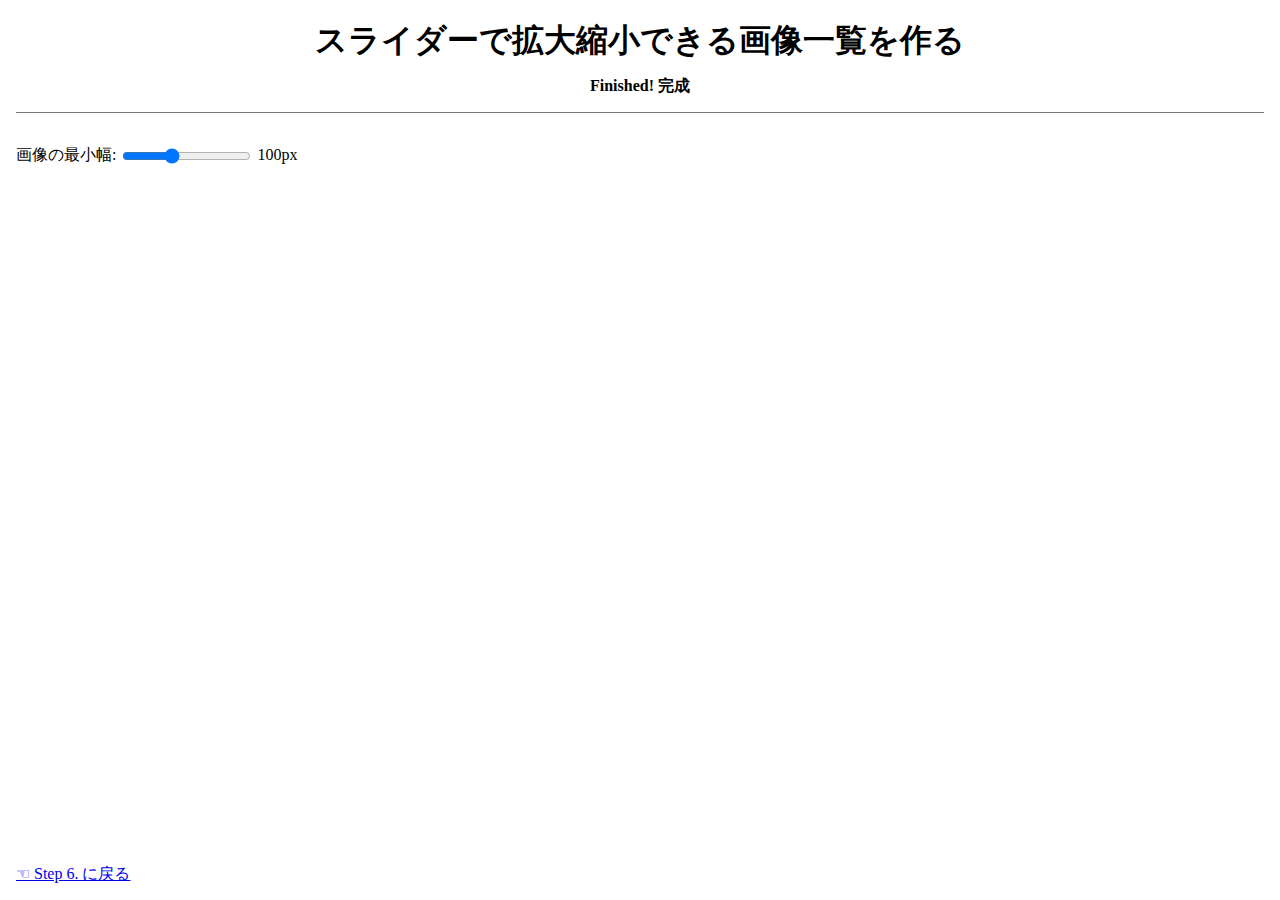
==== finished.html @ 914f470e "Initial commit" ====
<!DOCTYPE html>
<meta charset="UTF-8">
<meta name="viewport" content="width=device-width">
<title>Finished! 完成 | CSS グリッドとカスタム・プロパティと JavaScript を使った、スライダーで拡大縮小できる画像一覧</title>
<link rel="stylesheet" href="common.css" title="固定ヘッダーとナビゲーションを表示">
<link rel="alternate stylesheet" href="screenshot.css" title="固定ヘッダーとナビゲーションを非表示">
<style>
:root {
  --large-image-size: 100px;
  --small-image-size: 50px;
  --grid-min-size: var(--large-image-size);
  @media (width < 640px) {
    --grid-min-size: var(--small-image-size);
  }
}
input[type="range"] {
  vertical-align: middle;
}
ul {
  display: grid;
  gap: 2px;
  grid-template-columns: repeat(auto-fill, minmax(var(--grid-min-size, 100px), 1fr));
  padding: 0;
  list-style: none;
}
img {
  max-width: 100%;
  vertical-align: bottom;
}
</style>
<hgroup>
  <h1>スライダーで拡大縮小できる画像一覧を作る</h1>
  <p>Finished! 完成</p>
</hgroup>
<form>
  <label>画像の最小幅:
    <input type="range" min="20" max="240" value="100" id="slider">
  </label>
  <output id="monitor">100px</output>
</form>
<ul id="thumbnails">
  <li><img alt="" src="https://picsum.photos/480?random=1"></li>
  <li><img alt="" src="https://picsum.photos/480?random=2"></li>
  <li><img alt="" src="https://picsum.photos/480?random=3"></li>
  <li><img alt="" src="https://picsum.photos/480?random=4"></li>
  <li><img alt="" src="https://picsum.photos/480?random=5"></li>
  <li><img alt="" src="https://picsum.photos/480?random=6"></li>
  <li><img alt="" src="https://picsum.photos/480?random=7"></li>
  <li><img alt="" src="https://picsum.photos/480?random=8"></li>
  <li><img alt="" src="https://picsum.photos/480?random=9"></li>
  <li><img alt="" src="https://picsum.photos/480?random=10"></li>
  <li><img alt="" src="https://picsum.photos/480?random=11"></li>
  <li><img alt="" src="https://picsum.photos/480?random=12"></li>
  <li><img alt="" src="https://picsum.photos/480?random=13"></li>
  <li><img alt="" src="https://picsum.photos/480?random=14"></li>
  <li><img alt="" src="https://picsum.photos/480?random=15"></li>
  <li><img alt="" src="https://picsum.photos/480?random=16"></li>
  <li><img alt="" src="https://picsum.photos/480?random=17"></li>
  <li><img alt="" src="https://picsum.photos/480?random=18"></li>
  <li><img alt="" src="https://picsum.photos/480?random=19"></li>
  <li><img alt="" src="https://picsum.photos/480?random=20"></li>
</ul>
<nav class="paging">
  <ul class="paging-items">
    <li class="paging-prev"><a href="step6.html">Step 6. に戻る</a></li>
  </ul>
</nav>
<script>
const propName = "--grid-min-size";
const slider = document.getElementById("slider");
const monitor = document.getElementById("monitor");
const thumbnails = document.getElementById("thumbnails");
// 初期化処理
const root = document.documentElement;
const styles = getComputedStyle(root);
const initial = styles.getPropertyValue(propName);
const integer = parseInt(initial);
slider.value = integer;
monitor.textContent = initial;
// スライダー範囲の調整
if (window.matchMedia("(width < 640px)").matches) {
  slider.max = 120;
}
// スライダーが変更されたらその値で
// カスタム・プロパティを設定／更新
slider.addEventListener("input", (e) => {
  const propValue = `${e.target.value}px`;
  thumbnails.style.setProperty(propName, propValue);
  monitor.textContent = propValue;
});
</script>
---- common.css ----
@charset "UTF-8";

/*
 *  common.css
 *  実装とは直接関係のない共通のスタイル
 */

body {
  margin: 0 1rem 4.25rem;
  line-height: 1.25;
}
hgroup {
  position: sticky;
  top: 0;
  margin-bottom: 2rem;
  padding-top: 1.25rem;
  border-bottom: 1px solid #767676;
  background-color: #fff;
  color: #000;
  text-align: center;
  h1 {
    margin: 0;
    text-wrap: balance;
  }
  p {
    font-weight: bold;
  }
}
.content {
  max-width: 40em;
  margin: auto;
  line-height: 1.75;
  h2 {
    margin: 2rem 0 1rem;
    font-size: 1.5rem;
    line-height: 1.5;
  }
  ol {
    padding-left: 2rem;
  }
  ol + p {
    margin-top: 1.75rem;
  }
}
.paging {
  position: fixed;
  bottom: 0;
  left: 0;
  width: 100dvw;
  background-color: #fff;
  color: #000;
}
.paging-items {
  display: grid;
  gap: 1rem;
  grid-template-columns: 1fr 1fr;
  margin: 0;
  padding: 1rem;
  list-style: none;
}
.paging-prev {
  grid-column: 1 / 2;
  text-align: left;
  a::before {
    content: " \261C  ";
  }
}
.paging-next {
  grid-column: -1 / -2;
  text-align: right;
  a::after {
    content: " \261E  ";
  }
}
---- screenshot.css ----
body {
  margin: 1rem;
}
hgroup,nav {
  display: none;
}
li {
  overflow: hidden;
}
img {
  filter: blur(10px);
}
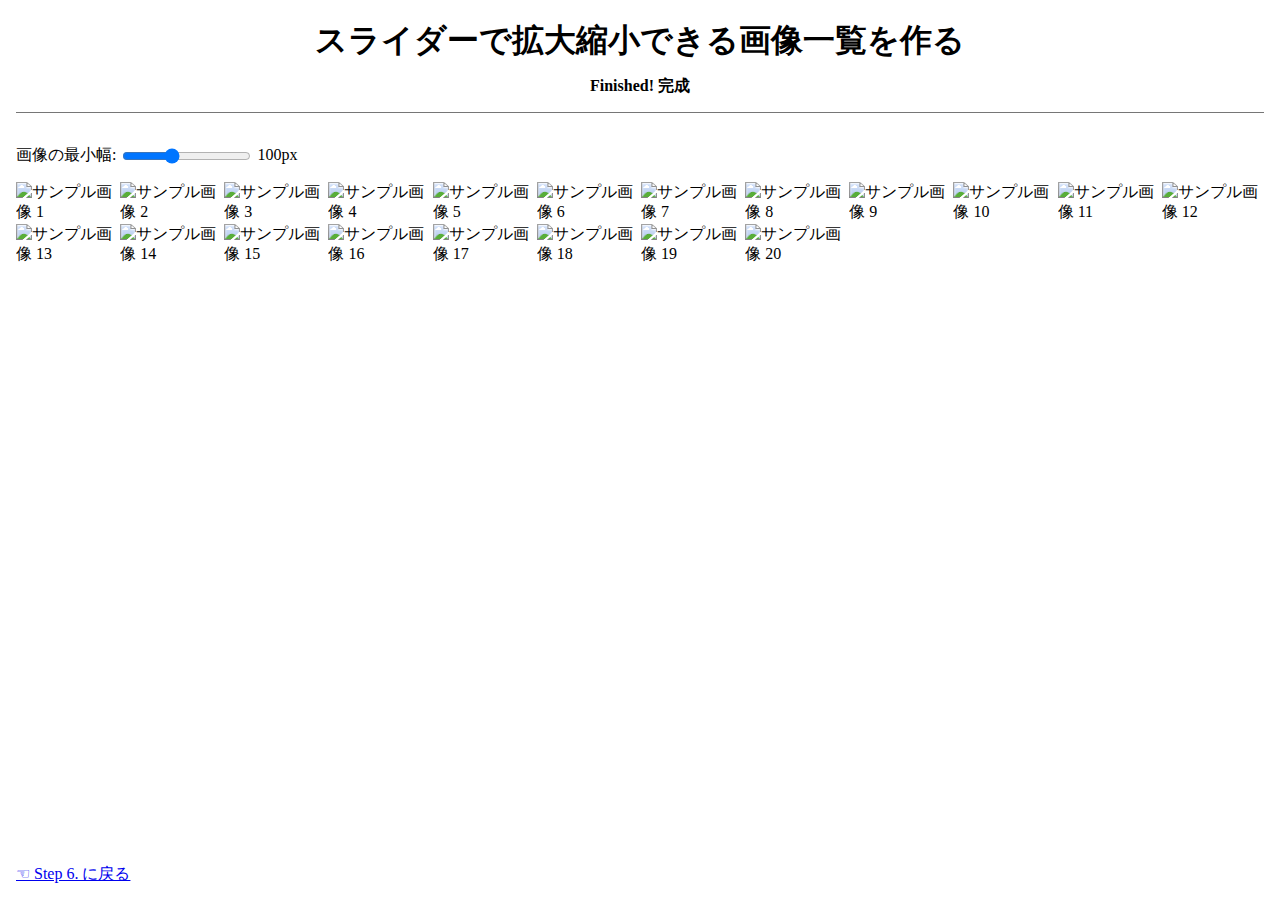
==== commit fb95f69d: "Add alt text to all img elements" ====
--- a/finished.html
+++ b/finished.html
@@ -25,6 +25,8 @@
 }
 img {
   max-width: 100%;
+  width: auto;
+  height: auto;
   vertical-align: bottom;
 }
 </style>
@@ -39,26 +41,26 @@
   <output id="monitor">100px</output>
 </form>
 <ul id="thumbnails">
-  <li><img alt="" src="https://picsum.photos/480?random=1"></li>
-  <li><img alt="" src="https://picsum.photos/480?random=2"></li>
-  <li><img alt="" src="https://picsum.photos/480?random=3"></li>
-  <li><img alt="" src="https://picsum.photos/480?random=4"></li>
-  <li><img alt="" src="https://picsum.photos/480?random=5"></li>
-  <li><img alt="" src="https://picsum.photos/480?random=6"></li>
-  <li><img alt="" src="https://picsum.photos/480?random=7"></li>
-  <li><img alt="" src="https://picsum.photos/480?random=8"></li>
-  <li><img alt="" src="https://picsum.photos/480?random=9"></li>
-  <li><img alt="" src="https://picsum.photos/480?random=10"></li>
-  <li><img alt="" src="https://picsum.photos/480?random=11"></li>
-  <li><img alt="" src="https://picsum.photos/480?random=12"></li>
-  <li><img alt="" src="https://picsum.photos/480?random=13"></li>
-  <li><img alt="" src="https://picsum.photos/480?random=14"></li>
-  <li><img alt="" src="https://picsum.photos/480?random=15"></li>
-  <li><img alt="" src="https://picsum.photos/480?random=16"></li>
-  <li><img alt="" src="https://picsum.photos/480?random=17"></li>
-  <li><img alt="" src="https://picsum.photos/480?random=18"></li>
-  <li><img alt="" src="https://picsum.photos/480?random=19"></li>
-  <li><img alt="" src="https://picsum.photos/480?random=20"></li>
+  <li><img alt="サンプル画像 1" src="https://picsum.photos/480?random=1" height="240" width="240"></li>
+  <li><img alt="サンプル画像 2" src="https://picsum.photos/480?random=2" height="240" width="240"></li>
+  <li><img alt="サンプル画像 3" src="https://picsum.photos/480?random=3" height="240" width="240"></li>
+  <li><img alt="サンプル画像 4" src="https://picsum.photos/480?random=4" height="240" width="240"></li>
+  <li><img alt="サンプル画像 5" src="https://picsum.photos/480?random=5" height="240" width="240"></li>
+  <li><img alt="サンプル画像 6" src="https://picsum.photos/480?random=6" height="240" width="240"></li>
+  <li><img alt="サンプル画像 7" src="https://picsum.photos/480?random=7" height="240" width="240"></li>
+  <li><img alt="サンプル画像 8" src="https://picsum.photos/480?random=8" height="240" width="240"></li>
+  <li><img alt="サンプル画像 9" src="https://picsum.photos/480?random=9" height="240" width="240"></li>
+  <li><img alt="サンプル画像 10" src="https://picsum.photos/480?random=10" height="240" width="240"></li>
+  <li><img alt="サンプル画像 11" src="https://picsum.photos/480?random=11" height="240" width="240"></li>
+  <li><img alt="サンプル画像 12" src="https://picsum.photos/480?random=12" height="240" width="240"></li>
+  <li><img alt="サンプル画像 13" src="https://picsum.photos/480?random=13" height="240" width="240"></li>
+  <li><img alt="サンプル画像 14" src="https://picsum.photos/480?random=14" height="240" width="240"></li>
+  <li><img alt="サンプル画像 15" src="https://picsum.photos/480?random=15" height="240" width="240"></li>
+  <li><img alt="サンプル画像 16" src="https://picsum.photos/480?random=16" height="240" width="240"></li>
+  <li><img alt="サンプル画像 17" src="https://picsum.photos/480?random=17" height="240" width="240"></li>
+  <li><img alt="サンプル画像 18" src="https://picsum.photos/480?random=18" height="240" width="240"></li>
+  <li><img alt="サンプル画像 19" src="https://picsum.photos/480?random=19" height="240" width="240"></li>
+  <li><img alt="サンプル画像 20" src="https://picsum.photos/480?random=20" height="240" width="240"></li>
 </ul>
 <nav class="paging">
   <ul class="paging-items">
--- a/screenshot.css
+++ b/screenshot.css
@@ -4,9 +4,3 @@
 hgroup,nav {
   display: none;
 }
-li {
-  overflow: hidden;
-}
-img {
-  filter: blur(10px);
-}
